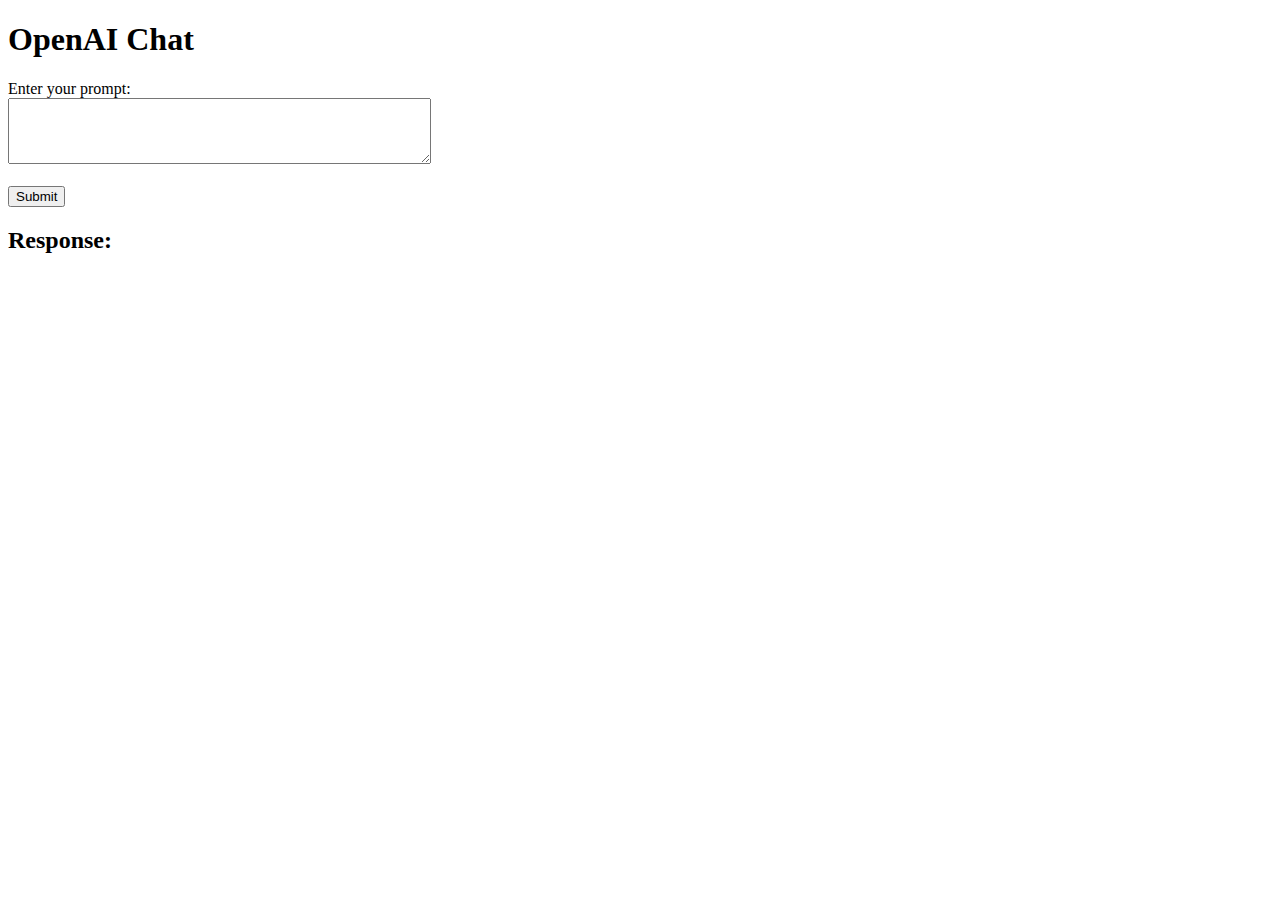
==== templates/index.html @ 95f706db "initial" ====
<!DOCTYPE html>
<html lang="en">
<head>
    <meta charset="UTF-8">
    <meta name="viewport" content="width=device-width, initial-scale=1.0">
    <title>OpenAI Chat</title>
    <script src="https://code.jquery.com/jquery-3.6.0.min.js"></script>
    <script>
        $(document).ready(function() {
            $("#submit").on("click", function(e) {
                e.preventDefault();
                const prompt = $("#prompt").val();
                $.post("/", { prompt: prompt }, function(data) {
                    $("#response").text(data);
                });
            });
        });
    </script>
</head>
<body>
    <h1>OpenAI Chat</h1>
    <form>
        <label for="prompt">Enter your prompt:</label><br>
        <textarea id="prompt" name="prompt" rows="4" cols="50"></textarea><br><br>
        <button id="submit">Submit</button>
    </form>
    <h2>Response:</h2>
    <pre id="response"></pre>
</body>
</html>
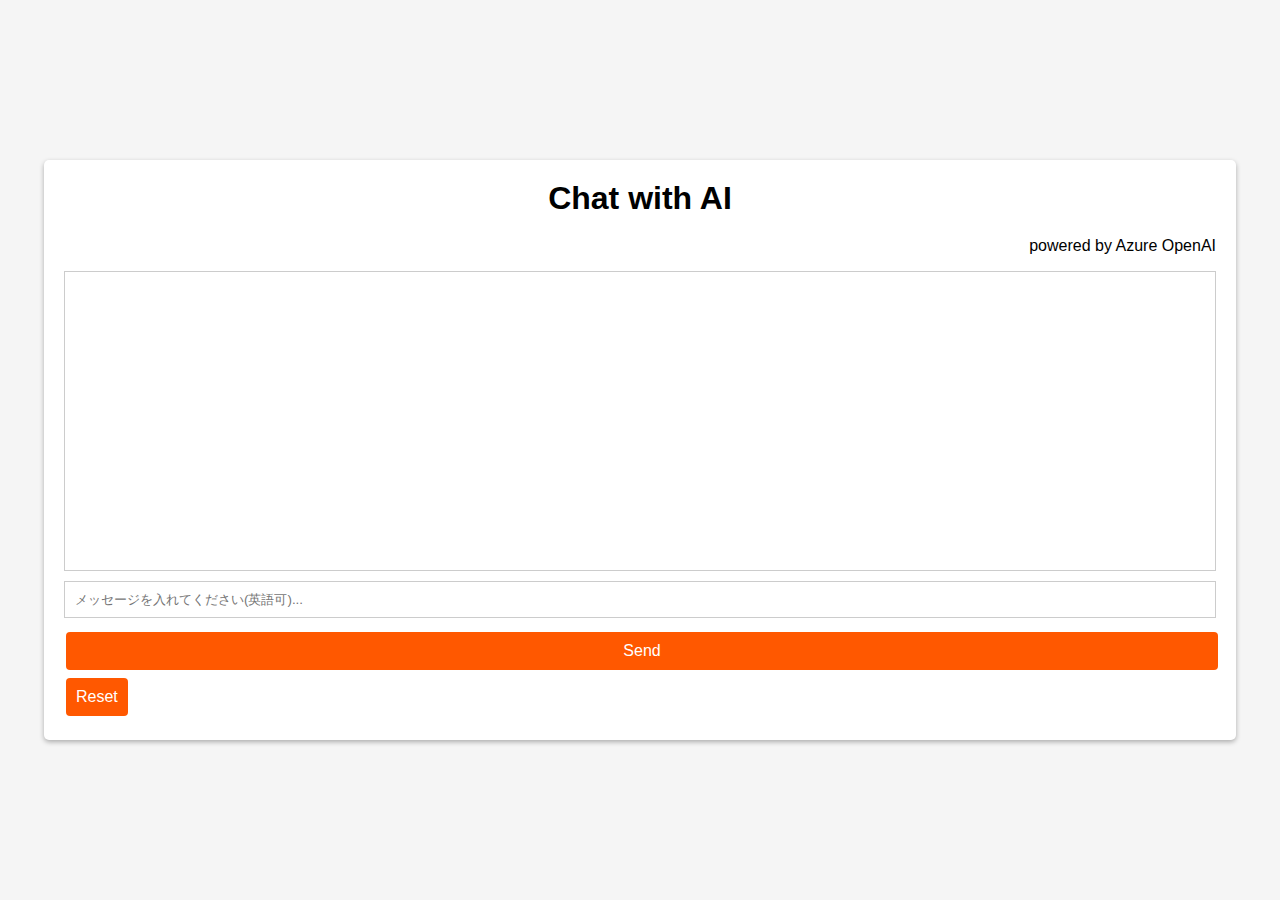
==== commit dfdf9580: "deleted old files" ====
--- a/templates/index.html
+++ b/templates/index.html
@@ -2,29 +2,113 @@
 <html lang="en">
 <head>
     <meta charset="UTF-8">
+    <meta http-equiv="X-UA-Compatible" content="IE=edge">
     <meta name="viewport" content="width=device-width, initial-scale=1.0">
-    <title>OpenAI Chat</title>
-    <script src="https://code.jquery.com/jquery-3.6.0.min.js"></script>
+    <title>Chat with AI</title>
+    <style>
+        body {
+            font-family: Arial, sans-serif;
+            margin: 0;
+            padding: 0;
+            display: flex;
+            justify-content: center;
+            align-items: center;
+            height: 100vh;
+            background-color: #f5f5f5;
+        }
+        .container {
+            background-color: #fff;
+            padding: 20px;
+            border-radius: 5px;
+            box-shadow: 0 2px 5px rgba(0, 0, 0, 0.3);
+            max-width: 90%;
+            width: 100%;
+        }
+        h1 {
+            margin: 0 0 20px;
+            text-align: center;
+        }
+        #response {
+            width: 100%;
+            padding: 10px;
+            box-sizing: border-box;
+            border: 1px solid #ccc;
+            height: 300px;
+            overflow-y: auto;
+            margin-bottom: 10px;
+        }
+        #prompt {
+            width: 100%;
+            padding: 10px;
+            box-sizing: border-box;
+            border: 1px solid #ccc;
+            margin-bottom: 10px;
+        }
+        button {
+            background-color: #FF5800;
+            border: none;
+            color: white;
+            padding: 10px;
+            text-align: center;
+            text-decoration: none;
+            display: inline-block;
+            font-size: 16px;
+            margin: 4px 2px;
+            cursor: pointer;
+            border-radius: 4px;
+        }
+        button[type="submit"] {
+            width: 100%;
+        }
+        #loading {
+            text-align: center;
+        }
+    </style>
+</head>
+<body>
+    <div class="container">
+        <h1>Chat with AI</h1>
+        <p style="text-align: right;">powered by Azure OpenAI</p>
+        <div id="response"></div>
+        <form id="chat-form">
+            <input type="text" id="prompt" name="prompt" placeholder="メッセージを入れてください(英語可)...">
+            <button type="submit">Send</button>
+        </form>
+        <button id="reset">Reset</button>
+        <div id="loading" style="display:none">Loading...</div>
+    </div>
     <script>
-        $(document).ready(function() {
-            $("#submit").on("click", function(e) {
-                e.preventDefault();
-                const prompt = $("#prompt").val();
-                $.post("/", { prompt: prompt }, function(data) {
-                    $("#response").text(data);
-                });
+        document.getElementById('chat-form').addEventListener('submit', async (event) => {
+            event.preventDefault();
+            const prompt = document.getElementById('prompt');
+            const responseDiv = document.getElementById('response');
+            const loadingDiv = document.getElementById('loading');
+
+            loadingDiv.style.display = 'block';
+
+            const response = await fetch('/', {
+                method: 'POST',
+                headers: { 'Content-Type': 'application/x-www-form-urlencoded' },
+                body: new URLSearchParams({ 'prompt': prompt.value })
             });
+
+            const responseData = await response.json();
+            responseDiv.innerHTML += `<p><strong>You:</strong> ${prompt.value}</p>`;
+            responseDiv.innerHTML += `<p><strong>AI:</strong> ${responseData}</p>`;
+            loadingDiv.style.display = 'none';
+            prompt.value = '';
+        });
+
+        document.getElementById('reset').addEventListener('click', async () => {
+            const responseDiv = document.getElementById('response');
+            const loadingDiv = document.getElementById('loading');
+            loadingDiv.style.display = 'block';
+
+            await fetch('/reset', { method: 'POST' });
+
+            responseDiv.innerHTML = '';
+            loadingDiv.style.display = 'none';
         });
     </script>
-</head>
-<body>
-    <h1>OpenAI Chat</h1>
-    <form>
-        <label for="prompt">Enter your prompt:</label><br>
-        <textarea id="prompt" name="prompt" rows="4" cols="50"></textarea><br><br>
-        <button id="submit">Submit</button>
-    </form>
-    <h2>Response:</h2>
-    <pre id="response"></pre>
 </body>
-</html>+</html>
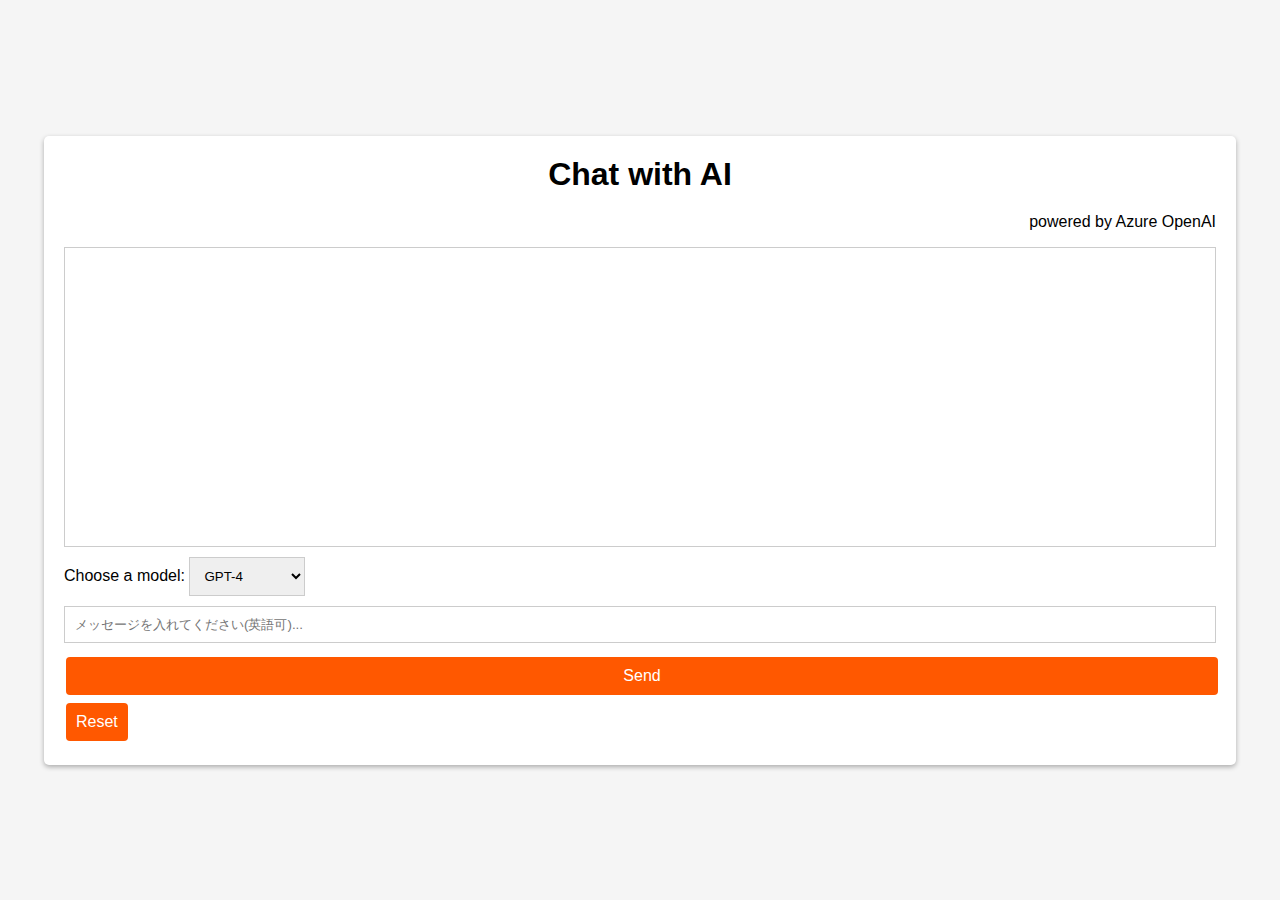
==== commit 8883ace5: "add multiple models" ====
--- a/templates/index.html
+++ b/templates/index.html
@@ -1,69 +1,78 @@
 <!DOCTYPE html>
 <html lang="en">
 <head>
-    <meta charset="UTF-8">
-    <meta http-equiv="X-UA-Compatible" content="IE=edge">
-    <meta name="viewport" content="width=device-width, initial-scale=1.0">
-    <title>Chat with AI</title>
-    <style>
-        body {
-            font-family: Arial, sans-serif;
-            margin: 0;
-            padding: 0;
-            display: flex;
-            justify-content: center;
-            align-items: center;
-            height: 100vh;
-            background-color: #f5f5f5;
-        }
-        .container {
-            background-color: #fff;
-            padding: 20px;
-            border-radius: 5px;
-            box-shadow: 0 2px 5px rgba(0, 0, 0, 0.3);
-            max-width: 90%;
-            width: 100%;
-        }
-        h1 {
-            margin: 0 0 20px;
-            text-align: center;
-        }
-        #response {
-            width: 100%;
-            padding: 10px;
-            box-sizing: border-box;
-            border: 1px solid #ccc;
-            height: 300px;
-            overflow-y: auto;
-            margin-bottom: 10px;
-        }
-        #prompt {
-            width: 100%;
-            padding: 10px;
-            box-sizing: border-box;
-            border: 1px solid #ccc;
-            margin-bottom: 10px;
-        }
-        button {
-            background-color: #FF5800;
-            border: none;
-            color: white;
-            padding: 10px;
-            text-align: center;
-            text-decoration: none;
-            display: inline-block;
-            font-size: 16px;
-            margin: 4px 2px;
-            cursor: pointer;
-            border-radius: 4px;
-        }
-        button[type="submit"] {
-            width: 100%;
-        }
-        #loading {
-            text-align: center;
-        }
-    </style>
+    <head>
+        <meta charset="UTF-8">
+        <meta http-equiv="X-UA-Compatible" content="IE=edge">
+        <meta name="viewport" content="width=device-width, initial-scale=1.0">
+        <title>Chat with AI</title>
+        <style>
+            body {
+                font-family: Arial, sans-serif;
+                margin: 0;
+                padding: 0;
+                display: flex;
+                justify-content: center;
+                align-items: center;
+                height: 100vh;
+                background-color: #f5f5f5;
+            }
+            .container {
+                background-color: #fff;
+                padding: 20px;
+                border-radius: 5px;
+                box-shadow: 0 2px 5px rgba(0, 0, 0, 0.3);
+                max-width: 90%;
+                width: 100%;
+            }
+            h1 {
+                margin: 0 0 20px;
+                text-align: center;
+            }
+            #response {
+                width: 100%;
+                padding: 10px;
+                box-sizing: border-box;
+                border: 1px solid #ccc;
+                height: 300px;
+                overflow-y: auto;
+                margin-bottom: 10px;
+            }
+            #model {
+                width: 10%;
+                padding: 10px;
+                box-sizing: border-box;
+                border: 1px solid #ccc;
+                margin-bottom: 10px;
+            }
+            #prompt {
+                width: 100%;
+                padding: 10px;
+                box-sizing: border-box;
+                border: 1px solid #ccc;
+                margin-bottom: 10px;
+            }
+            button {
+                background-color: #FF5800;
+                border: none;
+                color: white;
+                padding: 10px;
+                text-align: center;
+                text-decoration: none;
+                display: inline-block;
+                font-size: 16px;
+                margin: 4px 2px;
+                cursor: pointer;
+                border-radius: 4px;
+            }
+            button[type="submit"] {
+                width: 100%;
+            }
+            #loading {
+                text-align: center;
+            }
+        </style>
+    </head>
 </head>
 <body>
     <div class="container">
@@ -71,6 +80,12 @@
         <p style="text-align: right;">powered by Azure OpenAI</p>
         <div id="response"></div>
         <form id="chat-form">
+            <label for="model">Choose a model:</label>
+            <select name="model" id="model">
+                <option value="gpt4">GPT-4</option>
+                <option value="gpt4-32">GPT-4 32K</option>
+                <option value="gpt35t">GPT-35-turbo</option>
+            </select>
             <input type="text" id="prompt" name="prompt" placeholder="メッセージを入れてください(英語可)...">
             <button type="submit">Send</button>
         </form>
@@ -80,6 +95,7 @@
     <script>
         document.getElementById('chat-form').addEventListener('submit', async (event) => {
             event.preventDefault();
+            const model = document.getElementById('model');
             const prompt = document.getElementById('prompt');
             const responseDiv = document.getElementById('response');
             const loadingDiv = document.getElementById('loading');
@@ -89,7 +105,7 @@
             const response = await fetch('/', {
                 method: 'POST',
                 headers: { 'Content-Type': 'application/x-www-form-urlencoded' },
-                body: new URLSearchParams({ 'prompt': prompt.value })
+                body: new URLSearchParams({ 'model': model.value, 'prompt': prompt.value })
             });
 
             const responseData = await response.json();
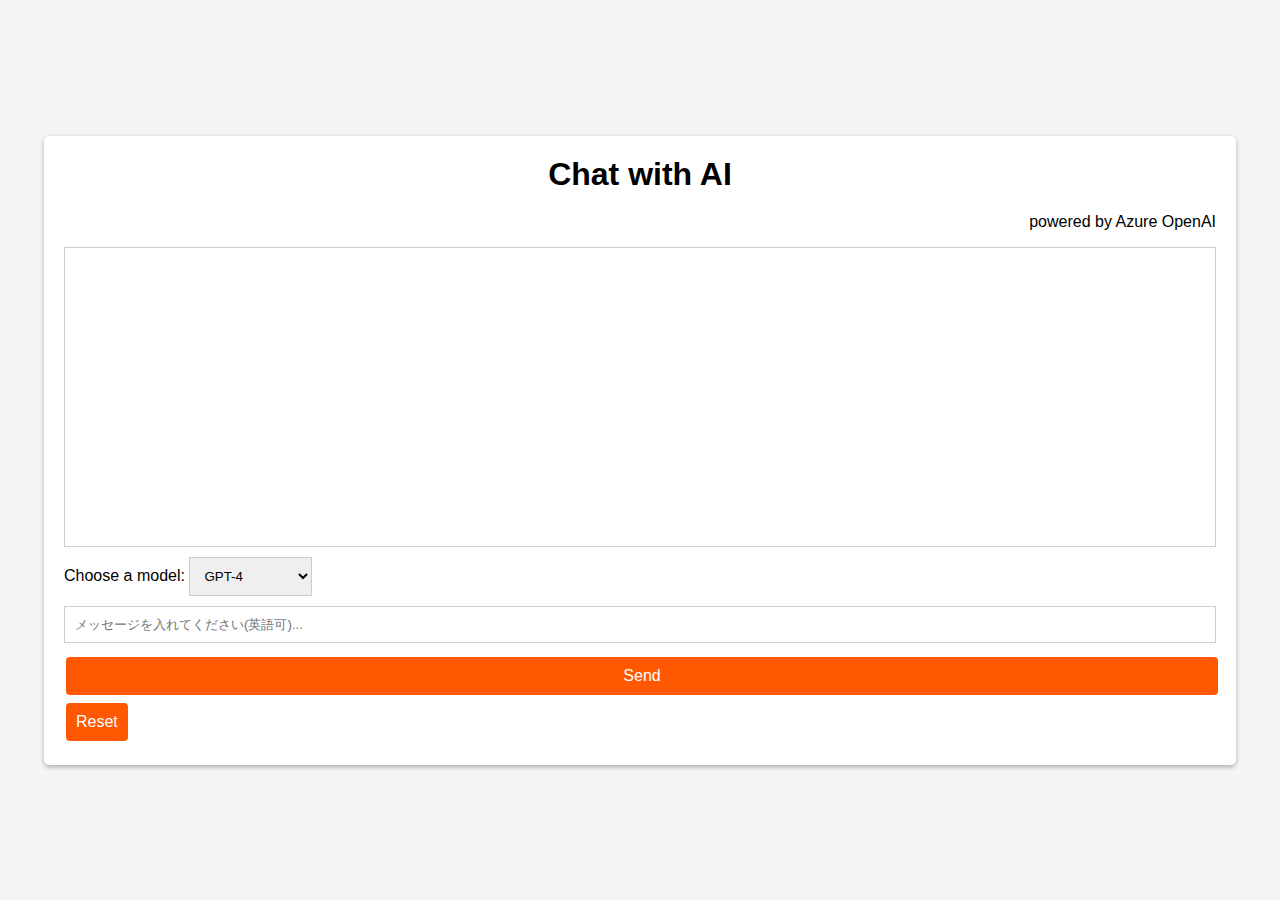
==== commit e2fd963c: "external css and js" ====
--- a/templates/index.html
+++ b/templates/index.html
@@ -1,83 +1,16 @@
 <!DOCTYPE html>
 <html lang="en">
 <head>
-    <head>
-        <meta charset="UTF-8">
-        <meta http-equiv="X-UA-Compatible" content="IE=edge">
-        <meta name="viewport" content="width=device-width, initial-scale=1.0">
-        <title>Chat with AI</title>
-        <style>
-            body {
-                font-family: Arial, sans-serif;
-                margin: 0;
-                padding: 0;
-                display: flex;
-                justify-content: center;
-                align-items: center;
-                height: 100vh;
-                background-color: #f5f5f5;
-            }
-            .container {
-                background-color: #fff;
-                padding: 20px;
-                border-radius: 5px;
-                box-shadow: 0 2px 5px rgba(0, 0, 0, 0.3);
-                max-width: 90%;
-                width: 100%;
-            }
-            h1 {
-                margin: 0 0 20px;
-                text-align: center;
-            }
-            #response {
-                width: 100%;
-                padding: 10px;
-                box-sizing: border-box;
-                border: 1px solid #ccc;
-                height: 300px;
-                overflow-y: auto;
-                margin-bottom: 10px;
-            }
-            #model {
-                width: 10%;
-                padding: 10px;
-                box-sizing: border-box;
-                border: 1px solid #ccc;
-                margin-bottom: 10px;
-            }
-            #prompt {
-                width: 100%;
-                padding: 10px;
-                box-sizing: border-box;
-                border: 1px solid #ccc;
-                margin-bottom: 10px;
-            }
-            button {
-                background-color: #FF5800;
-                border: none;
-                color: white;
-                padding: 10px;
-                text-align: center;
-                text-decoration: none;
-                display: inline-block;
-                font-size: 16px;
-                margin: 4px 2px;
-                cursor: pointer;
-                border-radius: 4px;
-            }
-            button[type="submit"] {
-                width: 100%;
-            }
-            #loading {
-                text-align: center;
-            }
-        </style>
-    </head>
+    <meta charset="UTF-8">
+    <meta http-equiv="X-UA-Compatible" content="IE=edge">
+    <meta name="viewport" content="width=device-width, initial-scale=1.0">
+    <title>Chat with AI</title>
+    <link rel="stylesheet" href="../static/style.css">
 </head>
 <body>
     <div class="container">
         <h1>Chat with AI</h1>
-        <p style="text-align: right;">powered by Azure OpenAI</p>
+        <p class="power-text">powered by Azure OpenAI</p>
         <div id="response"></div>
         <form id="chat-form">
             <label for="model">Choose a model:</label>
@@ -90,41 +23,8 @@
             <button type="submit">Send</button>
         </form>
         <button id="reset">Reset</button>
-        <div id="loading" style="display:none">Loading...</div>
+        <div id="loading" class="hidden">Loading...</div>
     </div>
-    <script>
-        document.getElementById('chat-form').addEventListener('submit', async (event) => {
-            event.preventDefault();
-            const model = document.getElementById('model');
-            const prompt = document.getElementById('prompt');
-            const responseDiv = document.getElementById('response');
-            const loadingDiv = document.getElementById('loading');
-
-            loadingDiv.style.display = 'block';
-
-            const response = await fetch('/', {
-                method: 'POST',
-                headers: { 'Content-Type': 'application/x-www-form-urlencoded' },
-                body: new URLSearchParams({ 'model': model.value, 'prompt': prompt.value })
-            });
-
-            const responseData = await response.json();
-            responseDiv.innerHTML += `<p><strong>You:</strong> ${prompt.value}</p>`;
-            responseDiv.innerHTML += `<p><strong>AI:</strong> ${responseData}</p>`;
-            loadingDiv.style.display = 'none';
-            prompt.value = '';
-        });
-
-        document.getElementById('reset').addEventListener('click', async () => {
-            const responseDiv = document.getElementById('response');
-            const loadingDiv = document.getElementById('loading');
-            loadingDiv.style.display = 'block';
-
-            await fetch('/reset', { method: 'POST' });
-
-            responseDiv.innerHTML = '';
-            loadingDiv.style.display = 'none';
-        });
-    </script>
+    <script src="../static/script.js"></script>
 </body>
 </html>
--- a/static/style.css
+++ b/static/style.css
@@ -0,0 +1,80 @@
+body {
+    font-family: Arial, sans-serif;
+    margin: 0;
+    padding: 0;
+    display: flex;
+    justify-content: center;
+    align-items: center;
+    height: 100vh;
+    background-color: #f5f5f5;
+}
+
+.container {
+    background-color: #fff;
+    padding: 20px;
+    border-radius: 5px;
+    box-shadow: 0 2px 5px rgba(0, 0, 0, 0.3);
+    max-width: 90%;
+    width: 100%;
+}
+
+h1 {
+    margin: 0 0 20px;
+    text-align: center;
+}
+
+#response {
+    width: 100%;
+    padding: 10px;
+    box-sizing: border-box;
+    border: 1px solid #ccc;
+    height: 300px;
+    overflow-y: auto;
+    margin-bottom: 10px;
+}
+
+#model {
+    width: 100;
+    padding: 10px;
+    box-sizing: border-box;
+    border: 1px solid #ccc;
+    margin-bottom: 10px;
+}
+
+#prompt {
+    width: 100%;
+    padding: 10px;
+    box-sizing: border-box;
+    border: 1px solid #ccc;
+    margin-bottom: 10px;
+}
+
+button {
+    background-color: #FF5800;
+    border: none;
+    color: white;
+    padding: 10px;
+    text-align: center;
+    text-decoration: none;
+    display: inline-block;
+    font-size: 16px;
+    margin: 4px 2px;
+    cursor: pointer;
+    border-radius: 4px;
+}
+
+button[type="submit"] {
+    width: 100%;
+}
+
+.power-text {
+    text-align: right;
+}
+
+.hidden {
+    display: none;
+}
+
+#loading {
+    text-align: center;
+}